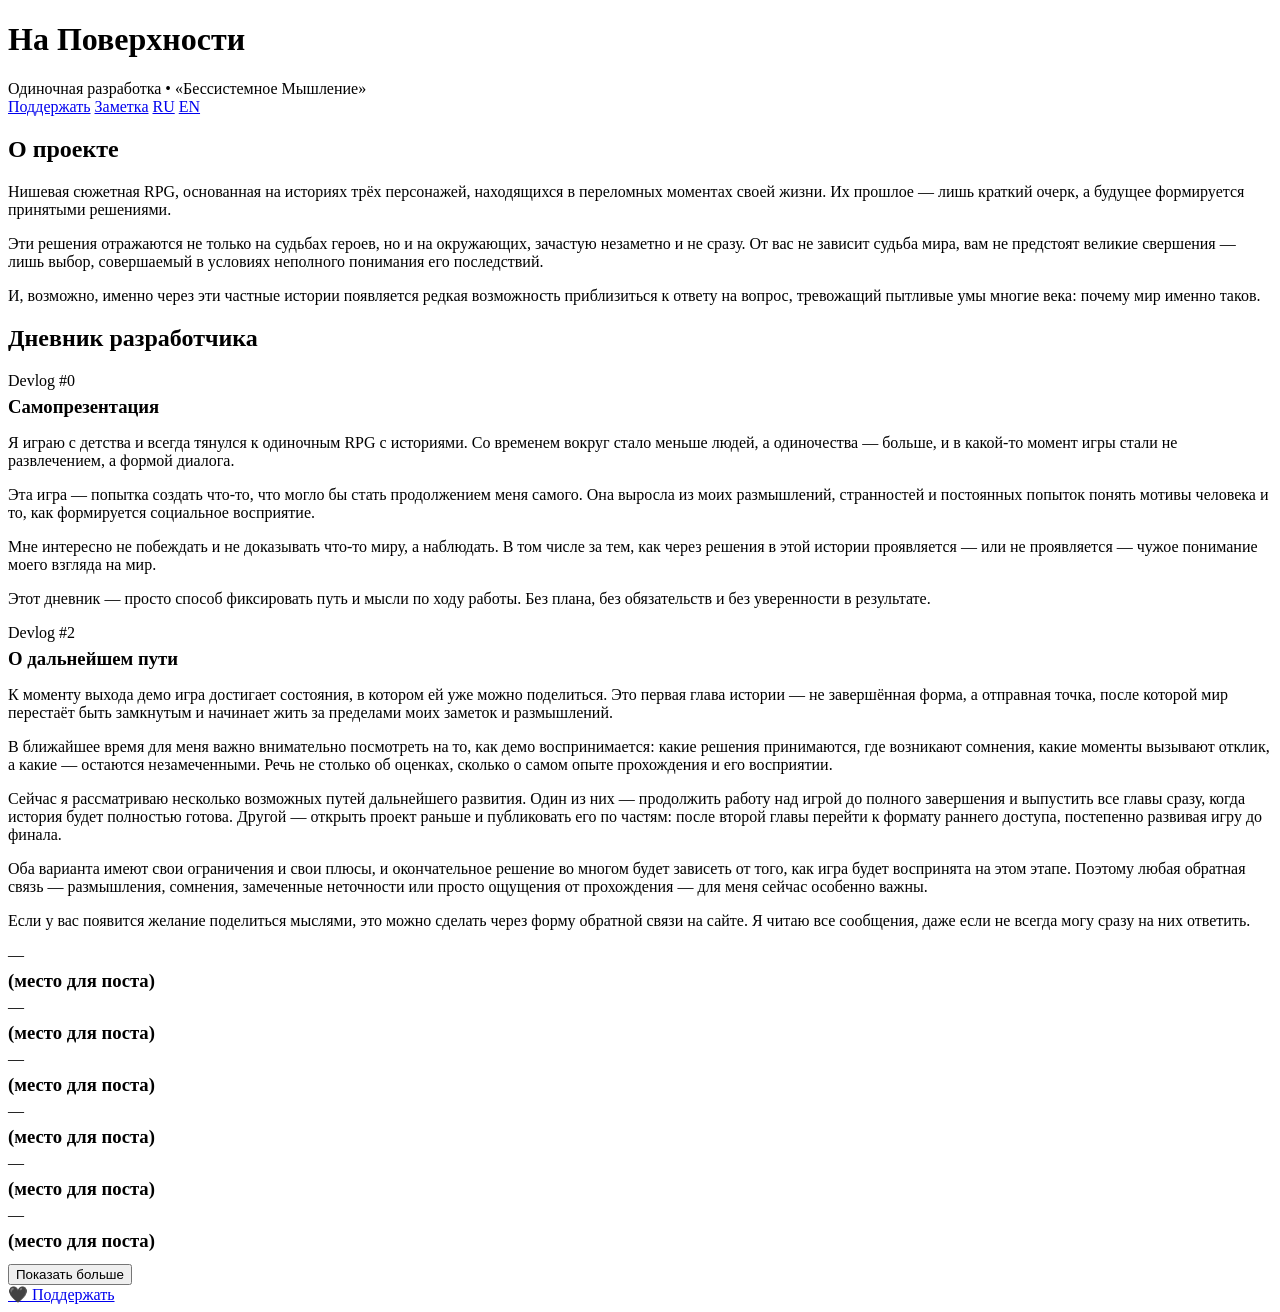
==== index.html @ c040f596 "Update index.html" ====
<!DOCTYPE html>
<html lang="ru">
<head>
  <meta charset="UTF-8" />
  <meta name="viewport" content="width=device-width, initial-scale=1"/>
  <title>На Поверхности — дневник разработки</title>
  <meta name="robots" content="noindex, nofollow">
  <link rel="stylesheet" href="/OnSurface/assets/css/style.css?v=3">
</head>
<body>
  <div class="container">
    <header class="header">
      <div class="brand">
        <h1>На Поверхности</h1>
        <div class="byline">Одиночная разработка • «Бессистемное Мышление»</div>
      </div>

      <nav class="nav">
        <a href="/OnSurface/support.html">Поддержать</a>
        <a href="/OnSurface/feedback.html">Заметка</a>
        <span class="lang">
          <a class="active" href="/OnSurface/">RU</a>
          <a href="/OnSurface/en/">EN</a>
        </span>
      </nav>
    </header>

    <!-- Start_Hintergrund as mood background (no side image) -->
    <section class="block hero-bg">
      <h2>О проекте</h2>
      <p>
        Нишевая сюжетная RPG, основанная на историях трёх персонажей, находящихся в переломных моментах своей жизни.
        Их прошлое — лишь краткий очерк, а будущее формируется принятыми решениями.
      </p>
      <p class="muted">
        Эти решения отражаются не только на судьбах героев, но и на окружающих, зачастую незаметно и не сразу.
        От вас не зависит судьба мира, вам не предстоят великие свершения — лишь выбор,
        совершаемый в условиях неполного понимания его последствий.
      </p>
      <p class="muted">
        И, возможно, именно через эти частные истории появляется редкая возможность приблизиться к ответу на вопрос,
        тревожащий пытливые умы многие века: почему мир именно таков.
      </p>
    </section>

    <section class="block">
      <h2>Дневник разработчика</h2>

      <!-- Devlog #0 -->
      <div class="post-item">
        <div class="muted">Devlog #0</div>
        <h3 style="margin:6px 0 6px;">Самопрезентация</h3>

        <p>
          Я играю с детства и всегда тянулся к одиночным RPG с историями.
          Со временем вокруг стало меньше людей, а одиночества — больше,
          и в какой-то момент игры стали не развлечением, а формой диалога.
        </p>

        <p>
          Эта игра — попытка создать что-то, что могло бы стать продолжением меня самого.
          Она выросла из моих размышлений, странностей и постоянных попыток понять мотивы
          человека и то, как формируется социальное восприятие.
        </p>

        <p>
          Мне интересно не побеждать и не доказывать что-то миру, а наблюдать.
          В том числе за тем, как через решения в этой истории проявляется —
          или не проявляется — чужое понимание моего взгляда на мир.
        </p>

        <p class="muted">
          Этот дневник — просто способ фиксировать путь и мысли по ходу работы.
          Без плана, без обязательств и без уверенности в результате.
        </p>
      </div>

      <!-- Devlog #2 -->
      <div class="post-item">
        <div class="muted">Devlog #2</div>
        <h3 style="margin:6px 0 6px;">О дальнейшем пути</h3>

        <p>
          К моменту выхода демо игра достигает состояния, в котором ей уже можно поделиться.
          Это первая глава истории — не завершённая форма, а отправная точка, после которой мир
          перестаёт быть замкнутым и начинает жить за пределами моих заметок и размышлений.
        </p>

        <p>
          В ближайшее время для меня важно внимательно посмотреть на то, как демо воспринимается:
          какие решения принимаются, где возникают сомнения, какие моменты вызывают отклик, а какие —
          остаются незамеченными. Речь не столько об оценках, сколько о самом опыте прохождения и его восприятии.
        </p>

        <p>
          Сейчас я рассматриваю несколько возможных путей дальнейшего развития.
          Один из них — продолжить работу над игрой до полного завершения и выпустить все главы сразу,
          когда история будет полностью готова. Другой — открыть проект раньше и публиковать его по частям:
          после второй главы перейти к формату раннего доступа, постепенно развивая игру до финала.
        </p>

        <p>
          Оба варианта имеют свои ограничения и свои плюсы, и окончательное решение во многом будет зависеть
          от того, как игра будет воспринята на этом этапе. Поэтому любая обратная связь — размышления,
          сомнения, замеченные неточности или просто ощущения от прохождения — для меня сейчас особенно важны.
        </p>

        <p class="muted">
          Если у вас появится желание поделиться мыслями, это можно сделать через форму обратной связи на сайте.
          Я читаю все сообщения, даже если не всегда могу сразу на них ответить.
        </p>
      </div>

      <div data-posts data-initial="5">
        <article class="post-item" data-post>
          <div class="muted">—</div>
          <h3 style="margin:6px 0;">(место для поста)</h3>
        </article>
        <article class="post-item" data-post><div class="muted">—</div><h3 style="margin:6px 0;">(место для поста)</h3></article>
        <article class="post-item" data-post><div class="muted">—</div><h3 style="margin:6px 0;">(место для поста)</h3></article>
        <article class="post-item" data-post><div class="muted">—</div><h3 style="margin:6px 0;">(место для поста)</h3></article>
        <article class="post-item" data-post><div class="muted">—</div><h3 style="margin:6px 0;">(место для поста)</h3></article>
        <article class="post-item" data-post><div class="muted">—</div><h3 style="margin:6px 0;">(место для поста)</h3></article>
      </div>

      <div style="display:flex;gap:10px;align-items:center;margin-top:12px;">
        <button class="btn" data-load-more>Показать больше</button>
        <span class="muted" style="font-size:13px;" data-load-note></span>
      </div>
    </section>
  </div>

  <div class="floating-support">
    <a href="/OnSurface/support.html">🖤 Поддержать</a>
  </div>

  <script src="/OnSurface/assets/js/main.js"></script>
</body>
</html>
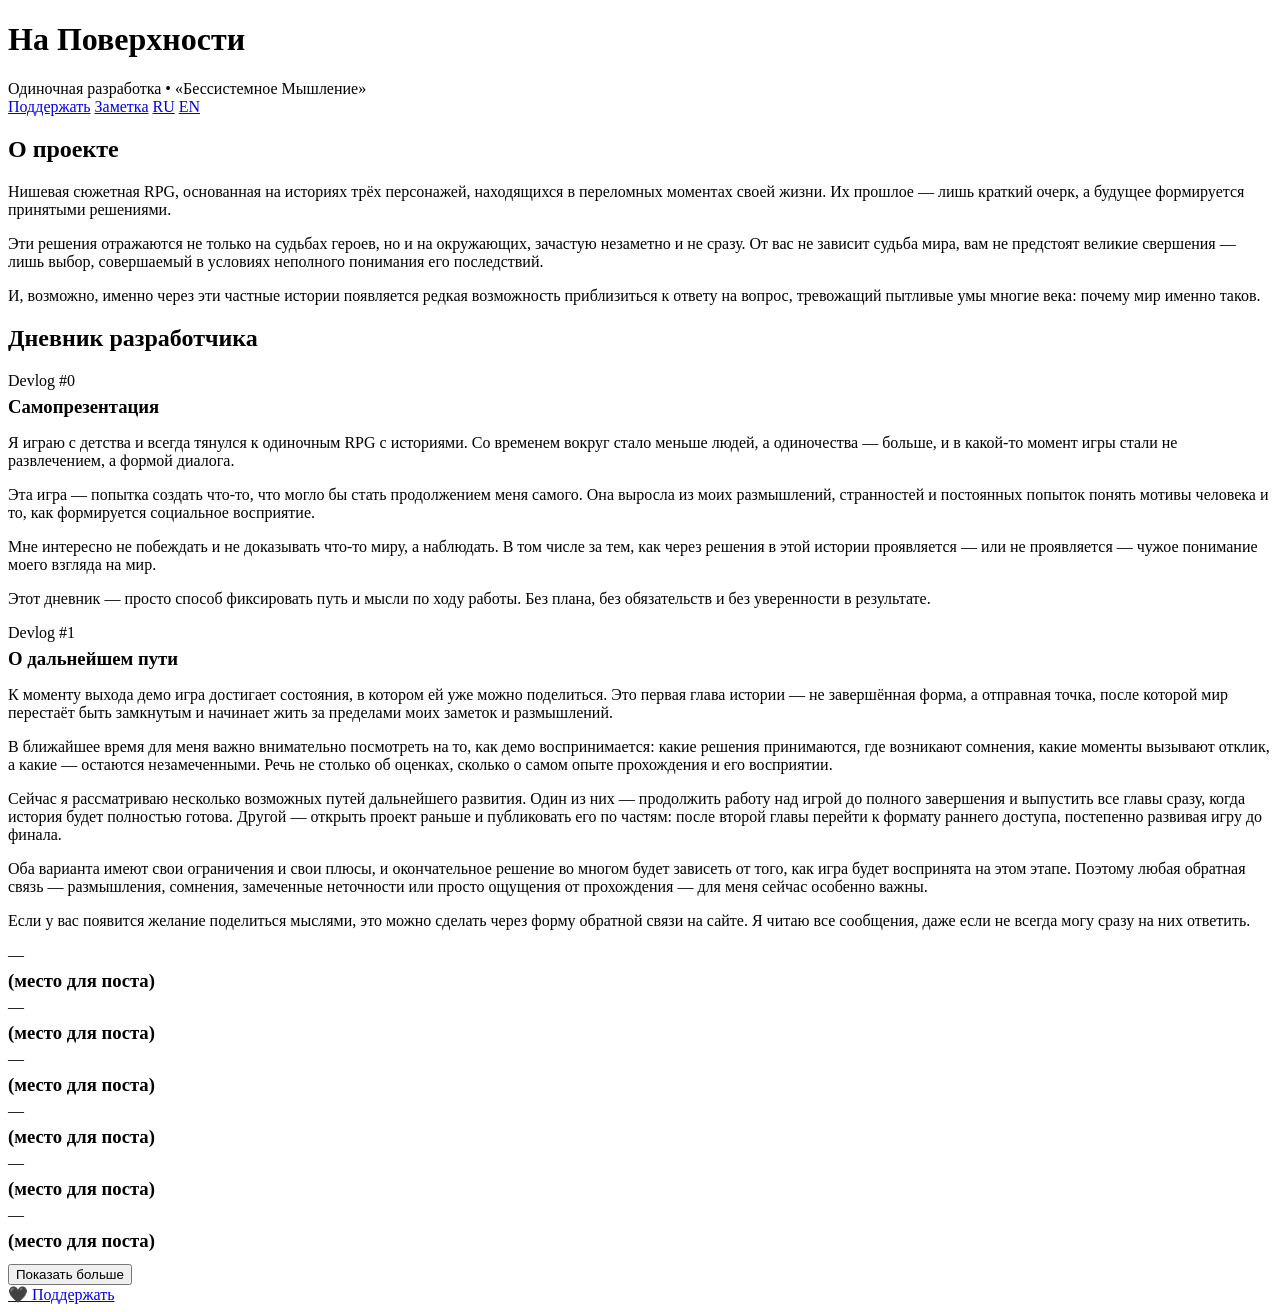
==== commit 11881b80: "Update index.html" ====
--- a/index.html
+++ b/index.html
@@ -7,7 +7,7 @@
   <meta name="robots" content="noindex, nofollow">
   <link rel="stylesheet" href="/OnSurface/assets/css/style.css?v=3">
 </head>
-<body>
+<body class="home-bg">
   <div class="container">
     <header class="header">
       <div class="brand">
@@ -75,9 +75,9 @@
         </p>
       </div>
 
-      <!-- Devlog #2 -->
+      <!-- Devlog #1 -->
       <div class="post-item">
-        <div class="muted">Devlog #2</div>
+        <div class="muted">Devlog #1</div>
         <h3 style="margin:6px 0 6px;">О дальнейшем пути</h3>
 
         <p>
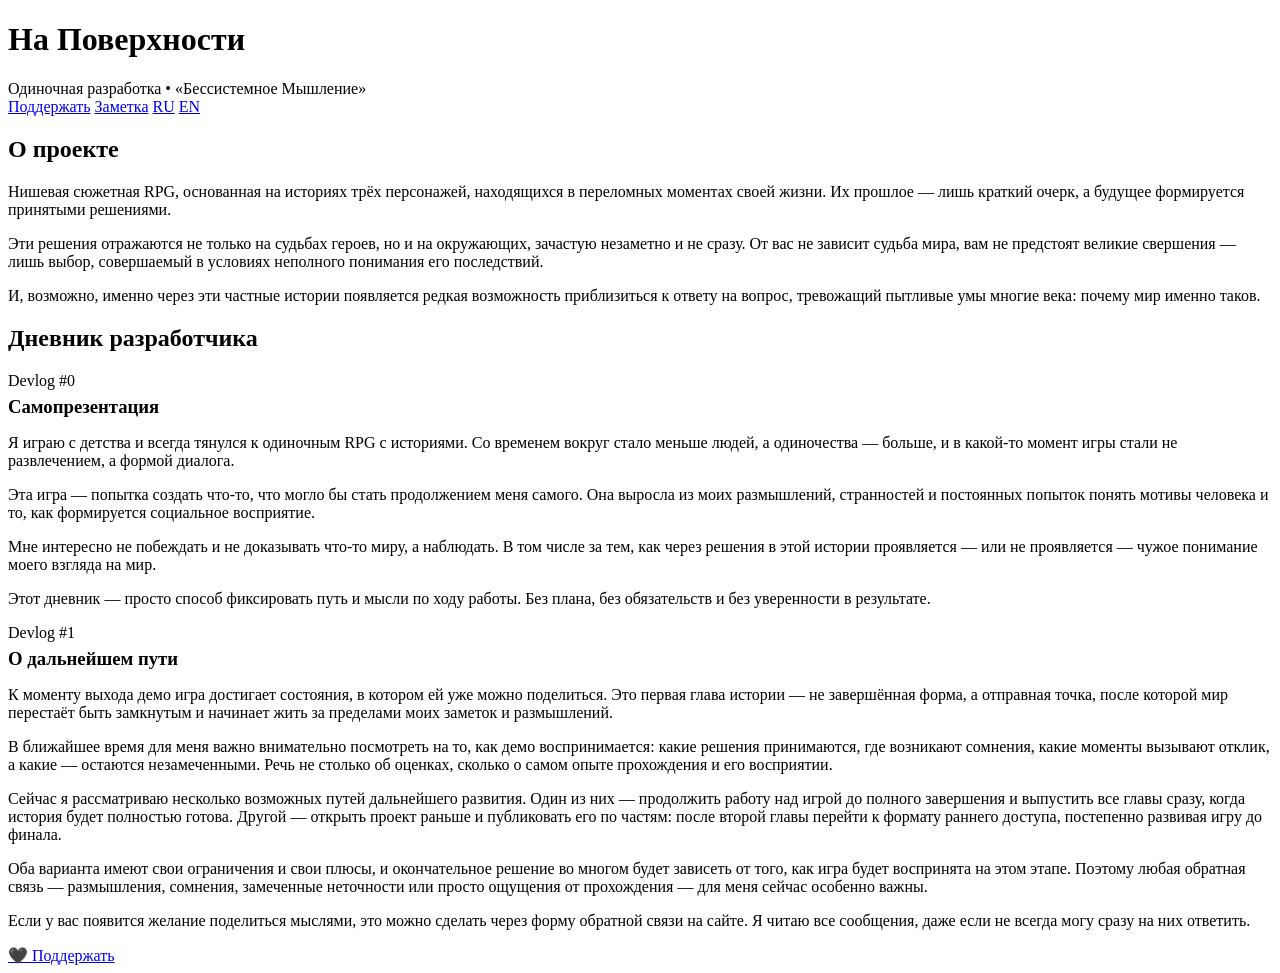
==== commit ff80f11a: "Update index.html" ====
--- a/index.html
+++ b/index.html
@@ -111,24 +111,7 @@
         </p>
       </div>
 
-      <div data-posts data-initial="5">
-        <article class="post-item" data-post>
-          <div class="muted">—</div>
-          <h3 style="margin:6px 0;">(место для поста)</h3>
-        </article>
-        <article class="post-item" data-post><div class="muted">—</div><h3 style="margin:6px 0;">(место для поста)</h3></article>
-        <article class="post-item" data-post><div class="muted">—</div><h3 style="margin:6px 0;">(место для поста)</h3></article>
-        <article class="post-item" data-post><div class="muted">—</div><h3 style="margin:6px 0;">(место для поста)</h3></article>
-        <article class="post-item" data-post><div class="muted">—</div><h3 style="margin:6px 0;">(место для поста)</h3></article>
-        <article class="post-item" data-post><div class="muted">—</div><h3 style="margin:6px 0;">(место для поста)</h3></article>
-      </div>
 
-      <div style="display:flex;gap:10px;align-items:center;margin-top:12px;">
-        <button class="btn" data-load-more>Показать больше</button>
-        <span class="muted" style="font-size:13px;" data-load-note></span>
-      </div>
-    </section>
-  </div>
 
   <div class="floating-support">
     <a href="/OnSurface/support.html">🖤 Поддержать</a>
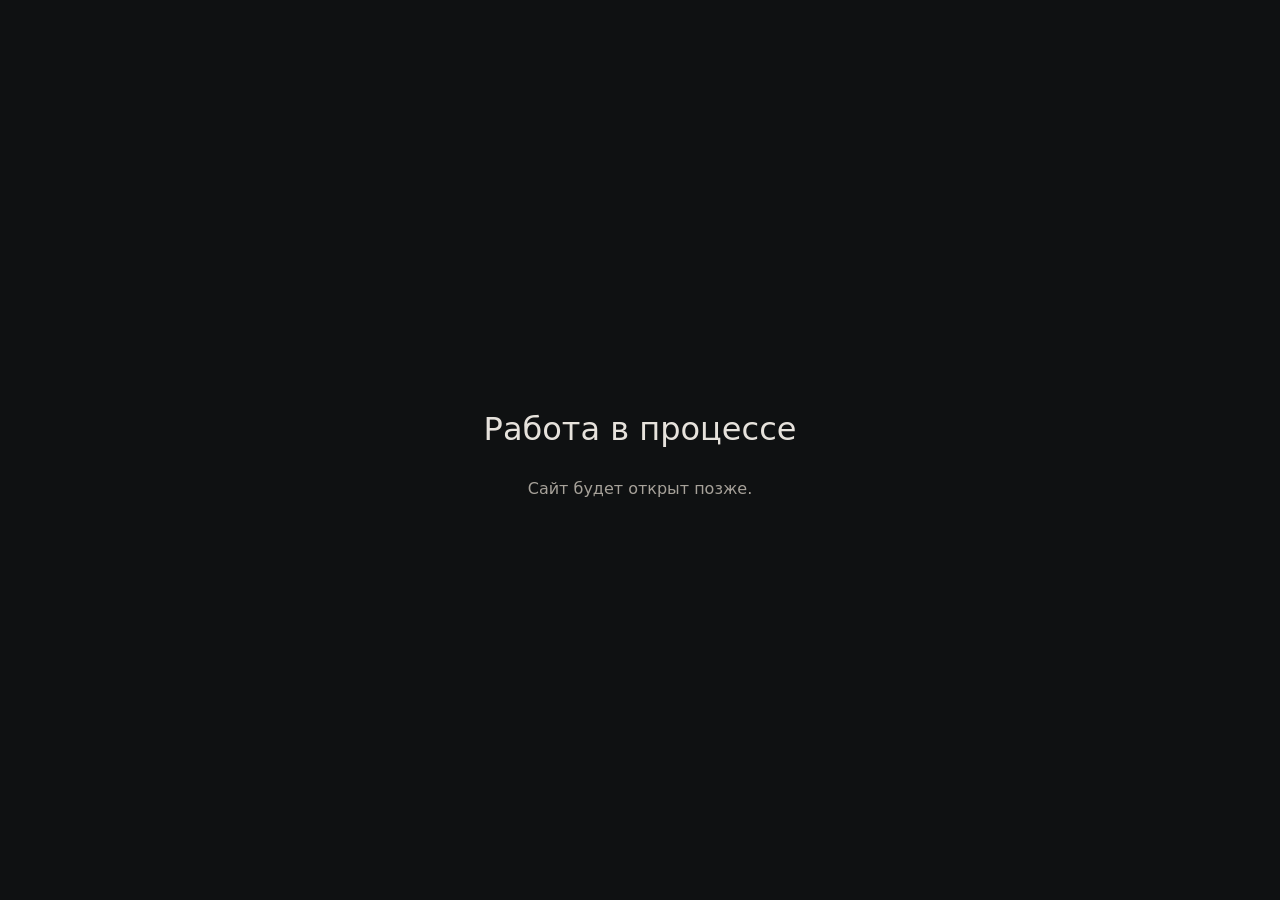
==== commit 67c75c87: "Update index.html" ====
--- a/index.html
+++ b/index.html
@@ -1,125 +1,30 @@
 <!DOCTYPE html>
 <html lang="ru">
 <head>
-  <meta charset="UTF-8" />
-  <meta name="viewport" content="width=device-width, initial-scale=1"/>
-  <title>На Поверхности — дневник разработки</title>
+  <meta charset="UTF-8">
+  <title>Доктрина Поверхности: Кратер</title>
   <meta name="robots" content="noindex, nofollow">
-  <link rel="stylesheet" href="/OnSurface/assets/css/style.css?v=3">
+  <style>
+    body{
+      margin:0;
+      background:#0f1112;
+      color:#e6e2dc;
+      font:16px/1.6 system-ui, sans-serif;
+      display:flex;
+      align-items:center;
+      justify-content:center;
+      height:100vh;
+      text-align:center;
+    }
+    .wrap{max-width:520px;padding:20px}
+    h1{font-weight:500}
+    p{color:#a7a29a}
+  </style>
 </head>
-<body class="home-bg">
-  <div class="container">
-    <header class="header">
-      <div class="brand">
-        <h1>На Поверхности</h1>
-        <div class="byline">Одиночная разработка • «Бессистемное Мышление»</div>
-      </div>
-
-      <nav class="nav">
-        <a href="/OnSurface/support.html">Поддержать</a>
-        <a href="/OnSurface/feedback.html">Заметка</a>
-        <span class="lang">
-          <a class="active" href="/OnSurface/">RU</a>
-          <a href="/OnSurface/en/">EN</a>
-        </span>
-      </nav>
-    </header>
-
-    <!-- Start_Hintergrund as mood background (no side image) -->
-    <section class="block hero-bg">
-      <h2>О проекте</h2>
-      <p>
-        Нишевая сюжетная RPG, основанная на историях трёх персонажей, находящихся в переломных моментах своей жизни.
-        Их прошлое — лишь краткий очерк, а будущее формируется принятыми решениями.
-      </p>
-      <p class="muted">
-        Эти решения отражаются не только на судьбах героев, но и на окружающих, зачастую незаметно и не сразу.
-        От вас не зависит судьба мира, вам не предстоят великие свершения — лишь выбор,
-        совершаемый в условиях неполного понимания его последствий.
-      </p>
-      <p class="muted">
-        И, возможно, именно через эти частные истории появляется редкая возможность приблизиться к ответу на вопрос,
-        тревожащий пытливые умы многие века: почему мир именно таков.
-      </p>
-    </section>
-
-    <section class="block">
-      <h2>Дневник разработчика</h2>
-
-      <!-- Devlog #0 -->
-      <div class="post-item">
-        <div class="muted">Devlog #0</div>
-        <h3 style="margin:6px 0 6px;">Самопрезентация</h3>
-
-        <p>
-          Я играю с детства и всегда тянулся к одиночным RPG с историями.
-          Со временем вокруг стало меньше людей, а одиночества — больше,
-          и в какой-то момент игры стали не развлечением, а формой диалога.
-        </p>
-
-        <p>
-          Эта игра — попытка создать что-то, что могло бы стать продолжением меня самого.
-          Она выросла из моих размышлений, странностей и постоянных попыток понять мотивы
-          человека и то, как формируется социальное восприятие.
-        </p>
-
-        <p>
-          Мне интересно не побеждать и не доказывать что-то миру, а наблюдать.
-          В том числе за тем, как через решения в этой истории проявляется —
-          или не проявляется — чужое понимание моего взгляда на мир.
-        </p>
-
-        <p class="muted">
-          Этот дневник — просто способ фиксировать путь и мысли по ходу работы.
-          Без плана, без обязательств и без уверенности в результате.
-        </p>
-      </div>
-
-      <!-- Devlog #1 -->
-      <div class="post-item">
-        <div class="muted">Devlog #1</div>
-        <h3 style="margin:6px 0 6px;">О дальнейшем пути</h3>
-
-        <p>
-          К моменту выхода демо игра достигает состояния, в котором ей уже можно поделиться.
-          Это первая глава истории — не завершённая форма, а отправная точка, после которой мир
-          перестаёт быть замкнутым и начинает жить за пределами моих заметок и размышлений.
-        </p>
-
-        <p>
-          В ближайшее время для меня важно внимательно посмотреть на то, как демо воспринимается:
-          какие решения принимаются, где возникают сомнения, какие моменты вызывают отклик, а какие —
-          остаются незамеченными. Речь не столько об оценках, сколько о самом опыте прохождения и его восприятии.
-        </p>
-
-        <p>
-          Сейчас я рассматриваю несколько возможных путей дальнейшего развития.
-          Один из них — продолжить работу над игрой до полного завершения и выпустить все главы сразу,
-          когда история будет полностью готова. Другой — открыть проект раньше и публиковать его по частям:
-          после второй главы перейти к формату раннего доступа, постепенно развивая игру до финала.
-        </p>
-
-        <p>
-          Оба варианта имеют свои ограничения и свои плюсы, и окончательное решение во многом будет зависеть
-          от того, как игра будет воспринята на этом этапе. Поэтому любая обратная связь — размышления,
-          сомнения, замеченные неточности или просто ощущения от прохождения — для меня сейчас особенно важны.
-        </p>
-
-        <p class="muted">
-          Если у вас появится желание поделиться мыслями, это можно сделать через форму обратной связи на сайте.
-          Я читаю все сообщения, даже если не всегда могу сразу на них ответить.
-        </p>
-      </div>
-
-
-
-  <div class="floating-support">
-    <a href="/OnSurface/support.html">🖤 Поддержать</a>
+<body>
+  <div class="wrap">
+    <h1>Работа в процессе</h1>
+    <p>Сайт будет открыт позже.</p>
   </div>
-
-  <script src="/OnSurface/assets/js/main.js"></script>
 </body>
 </html>
-
-
-
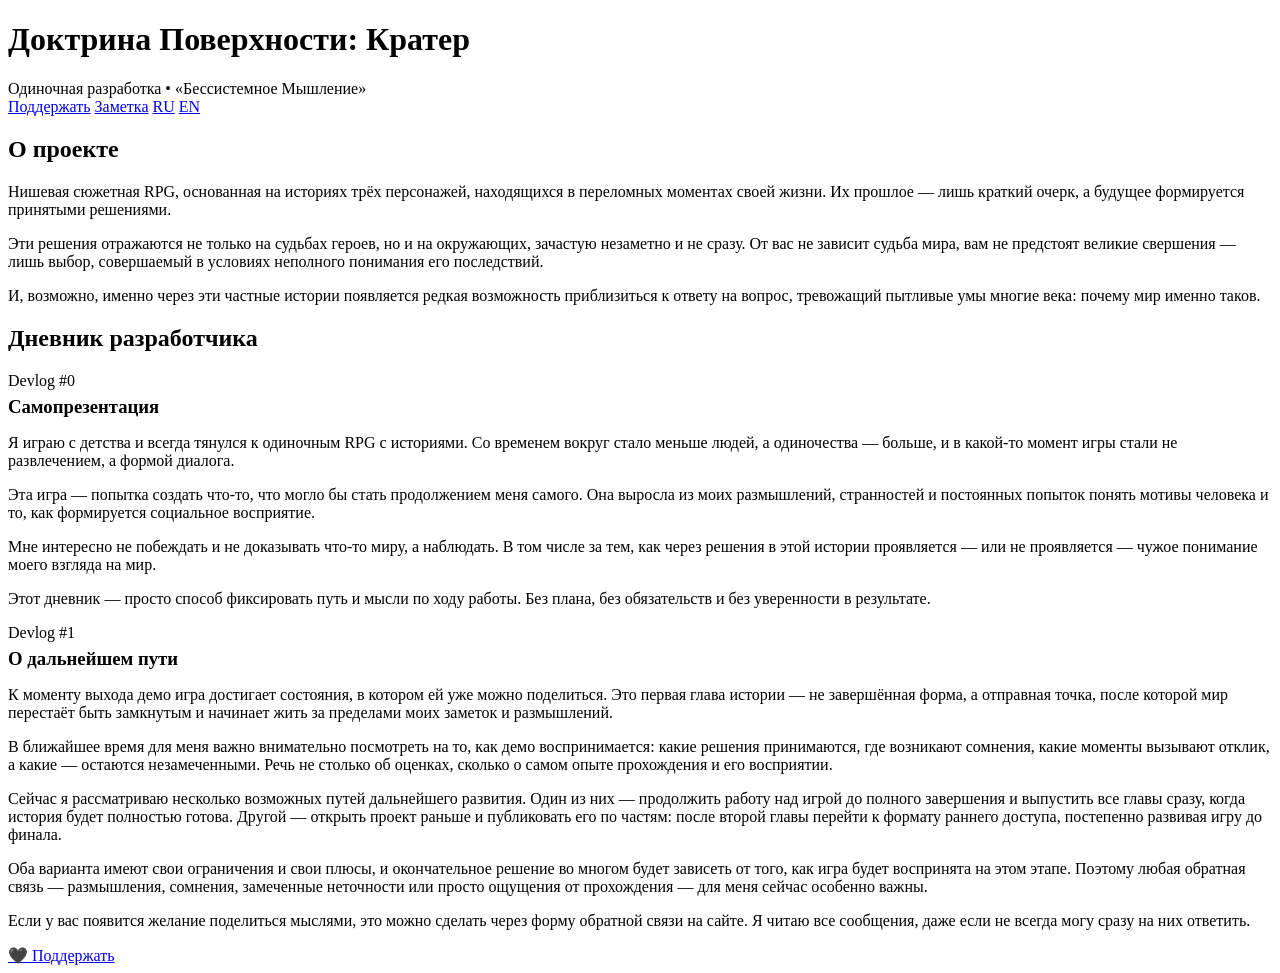
==== commit 55feb9f4: "Update index.html" ====
--- a/index.html
+++ b/index.html
@@ -1,30 +1,125 @@
 <!DOCTYPE html>
 <html lang="ru">
 <head>
-  <meta charset="UTF-8">
-  <title>Доктрина Поверхности: Кратер</title>
+  <meta charset="UTF-8" />
+  <meta name="viewport" content="width=device-width, initial-scale=1"/>
+  <title>Доктрина Поверхности: Кратер — дневник разработки</title>
   <meta name="robots" content="noindex, nofollow">
-  <style>
-    body{
-      margin:0;
-      background:#0f1112;
-      color:#e6e2dc;
-      font:16px/1.6 system-ui, sans-serif;
-      display:flex;
-      align-items:center;
-      justify-content:center;
-      height:100vh;
-      text-align:center;
-    }
-    .wrap{max-width:520px;padding:20px}
-    h1{font-weight:500}
-    p{color:#a7a29a}
-  </style>
+  <link rel="stylesheet" href="/OnSurface/assets/css/style.css?v=3">
 </head>
-<body>
-  <div class="wrap">
-    <h1>Работа в процессе</h1>
-    <p>Сайт будет открыт позже.</p>
+<body class="home-bg">
+  <div class="container">
+    <header class="header">
+      <div class="brand">
+        <h1>Доктрина Поверхности: Кратер</h1>
+        <div class="byline">Одиночная разработка • «Бессистемное Мышление»</div>
+      </div>
+
+      <nav class="nav">
+        <a href="/OnSurface/support.html">Поддержать</a>
+        <a href="/OnSurface/feedback.html">Заметка</a>
+        <span class="lang">
+          <a class="active" href="/OnSurface/">RU</a>
+          <a href="/OnSurface/en/">EN</a>
+        </span>
+      </nav>
+    </header>
+
+    <!-- Start_Hintergrund as mood background (no side image) -->
+    <section class="block hero-bg">
+      <h2>О проекте</h2>
+      <p>
+        Нишевая сюжетная RPG, основанная на историях трёх персонажей, находящихся в переломных моментах своей жизни.
+        Их прошлое — лишь краткий очерк, а будущее формируется принятыми решениями.
+      </p>
+      <p class="muted">
+        Эти решения отражаются не только на судьбах героев, но и на окружающих, зачастую незаметно и не сразу.
+        От вас не зависит судьба мира, вам не предстоят великие свершения — лишь выбор,
+        совершаемый в условиях неполного понимания его последствий.
+      </p>
+      <p class="muted">
+        И, возможно, именно через эти частные истории появляется редкая возможность приблизиться к ответу на вопрос,
+        тревожащий пытливые умы многие века: почему мир именно таков.
+      </p>
+    </section>
+
+    <section class="block">
+      <h2>Дневник разработчика</h2>
+
+      <!-- Devlog #0 -->
+      <div class="post-item">
+        <div class="muted">Devlog #0</div>
+        <h3 style="margin:6px 0 6px;">Самопрезентация</h3>
+
+        <p>
+          Я играю с детства и всегда тянулся к одиночным RPG с историями.
+          Со временем вокруг стало меньше людей, а одиночества — больше,
+          и в какой-то момент игры стали не развлечением, а формой диалога.
+        </p>
+
+        <p>
+          Эта игра — попытка создать что-то, что могло бы стать продолжением меня самого.
+          Она выросла из моих размышлений, странностей и постоянных попыток понять мотивы
+          человека и то, как формируется социальное восприятие.
+        </p>
+
+        <p>
+          Мне интересно не побеждать и не доказывать что-то миру, а наблюдать.
+          В том числе за тем, как через решения в этой истории проявляется —
+          или не проявляется — чужое понимание моего взгляда на мир.
+        </p>
+
+        <p class="muted">
+          Этот дневник — просто способ фиксировать путь и мысли по ходу работы.
+          Без плана, без обязательств и без уверенности в результате.
+        </p>
+      </div>
+
+      <!-- Devlog #1 -->
+      <div class="post-item">
+        <div class="muted">Devlog #1</div>
+        <h3 style="margin:6px 0 6px;">О дальнейшем пути</h3>
+
+        <p>
+          К моменту выхода демо игра достигает состояния, в котором ей уже можно поделиться.
+          Это первая глава истории — не завершённая форма, а отправная точка, после которой мир
+          перестаёт быть замкнутым и начинает жить за пределами моих заметок и размышлений.
+        </p>
+
+        <p>
+          В ближайшее время для меня важно внимательно посмотреть на то, как демо воспринимается:
+          какие решения принимаются, где возникают сомнения, какие моменты вызывают отклик, а какие —
+          остаются незамеченными. Речь не столько об оценках, сколько о самом опыте прохождения и его восприятии.
+        </p>
+
+        <p>
+          Сейчас я рассматриваю несколько возможных путей дальнейшего развития.
+          Один из них — продолжить работу над игрой до полного завершения и выпустить все главы сразу,
+          когда история будет полностью готова. Другой — открыть проект раньше и публиковать его по частям:
+          после второй главы перейти к формату раннего доступа, постепенно развивая игру до финала.
+        </p>
+
+        <p>
+          Оба варианта имеют свои ограничения и свои плюсы, и окончательное решение во многом будет зависеть
+          от того, как игра будет воспринята на этом этапе. Поэтому любая обратная связь — размышления,
+          сомнения, замеченные неточности или просто ощущения от прохождения — для меня сейчас особенно важны.
+        </p>
+
+        <p class="muted">
+          Если у вас появится желание поделиться мыслями, это можно сделать через форму обратной связи на сайте.
+          Я читаю все сообщения, даже если не всегда могу сразу на них ответить.
+        </p>
+      </div>
+
+
+
+  <div class="floating-support">
+    <a href="/OnSurface/support.html">🖤 Поддержать</a>
   </div>
+
+  <script src="/OnSurface/assets/js/main.js"></script>
 </body>
 </html>
+
+
+
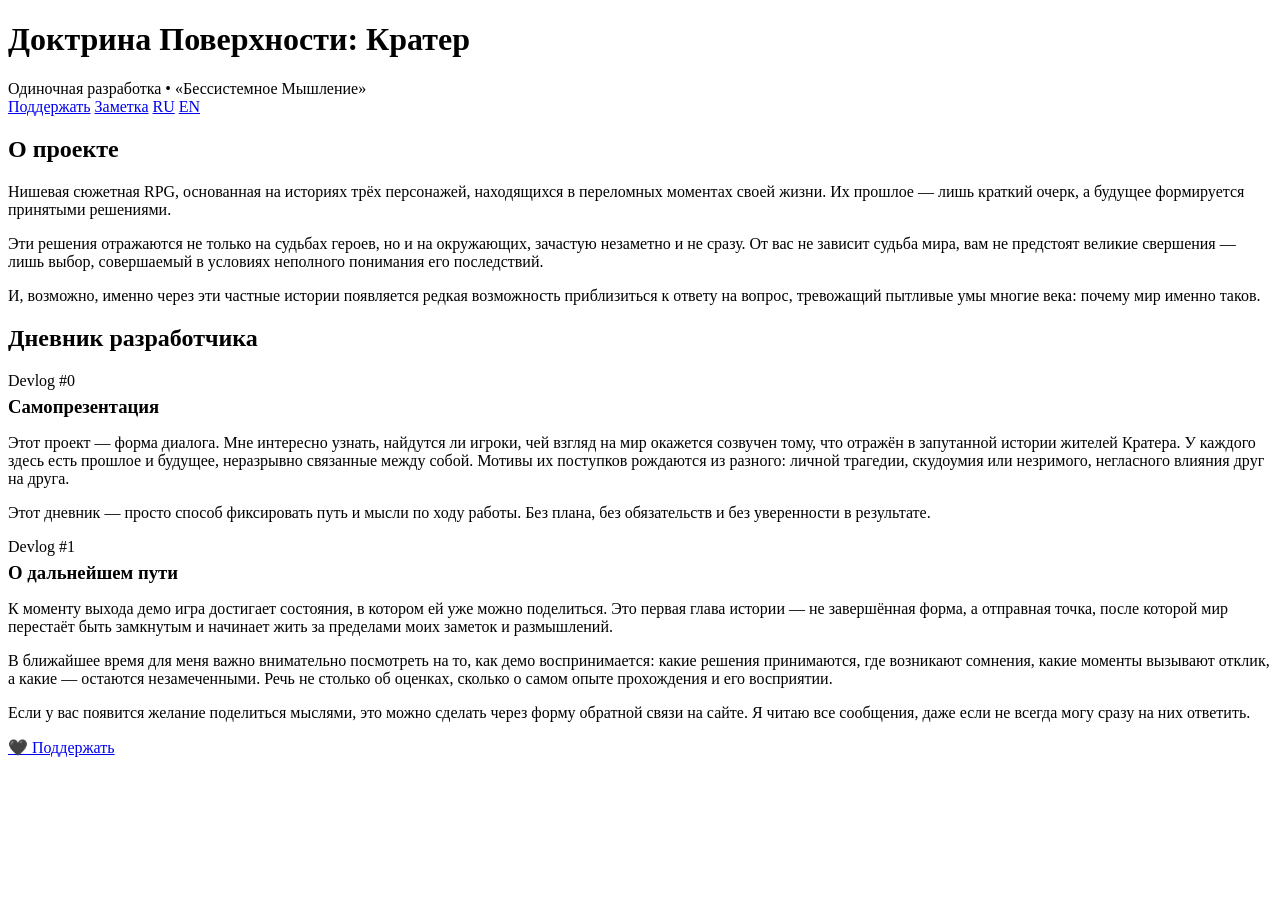
==== commit eb537a1f: "Update index.html" ====
--- a/index.html
+++ b/index.html
@@ -52,21 +52,9 @@
         <h3 style="margin:6px 0 6px;">Самопрезентация</h3>
 
         <p>
-          Я играю с детства и всегда тянулся к одиночным RPG с историями.
-          Со временем вокруг стало меньше людей, а одиночества — больше,
-          и в какой-то момент игры стали не развлечением, а формой диалога.
-        </p>
-
-        <p>
-          Эта игра — попытка создать что-то, что могло бы стать продолжением меня самого.
-          Она выросла из моих размышлений, странностей и постоянных попыток понять мотивы
-          человека и то, как формируется социальное восприятие.
-        </p>
-
-        <p>
-          Мне интересно не побеждать и не доказывать что-то миру, а наблюдать.
-          В том числе за тем, как через решения в этой истории проявляется —
-          или не проявляется — чужое понимание моего взгляда на мир.
+          Этот проект — форма диалога. Мне интересно узнать, найдутся ли игроки, чей взгляд на мир окажется созвучен тому, 
+          что отражён в запутанной истории жителей Кратера. У каждого здесь есть прошлое и будущее, неразрывно связанные между собой. 
+          Мотивы их поступков рождаются из разного: личной трагедии, скудоумия или незримого, негласного влияния друг на друга.
         </p>
 
         <p class="muted">
@@ -92,19 +80,6 @@
           остаются незамеченными. Речь не столько об оценках, сколько о самом опыте прохождения и его восприятии.
         </p>
 
-        <p>
-          Сейчас я рассматриваю несколько возможных путей дальнейшего развития.
-          Один из них — продолжить работу над игрой до полного завершения и выпустить все главы сразу,
-          когда история будет полностью готова. Другой — открыть проект раньше и публиковать его по частям:
-          после второй главы перейти к формату раннего доступа, постепенно развивая игру до финала.
-        </p>
-
-        <p>
-          Оба варианта имеют свои ограничения и свои плюсы, и окончательное решение во многом будет зависеть
-          от того, как игра будет воспринята на этом этапе. Поэтому любая обратная связь — размышления,
-          сомнения, замеченные неточности или просто ощущения от прохождения — для меня сейчас особенно важны.
-        </p>
-
         <p class="muted">
           Если у вас появится желание поделиться мыслями, это можно сделать через форму обратной связи на сайте.
           Я читаю все сообщения, даже если не всегда могу сразу на них ответить.
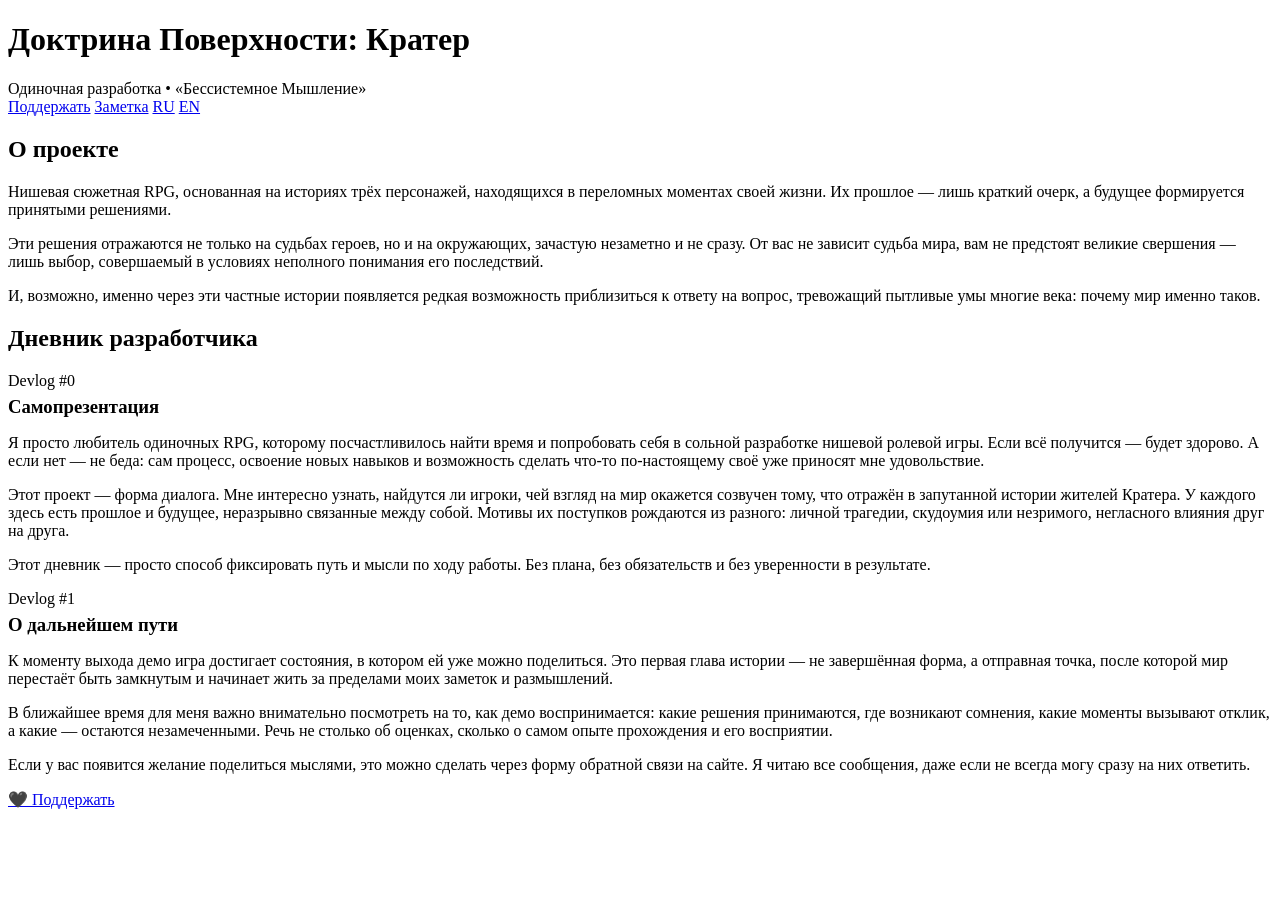
==== commit e2b92a7d: "Update index.html" ====
--- a/index.html
+++ b/index.html
@@ -52,11 +52,17 @@
         <h3 style="margin:6px 0 6px;">Самопрезентация</h3>
 
         <p>
+         Я просто любитель одиночных RPG, которому посчастливилось найти время и попробовать себя в сольной разработке нишевой ролевой игры. 
+          Если всё получится — будет здорово. А если нет — не беда: сам процесс, освоение новых навыков и возможность сделать что-то по-настоящему 
+          своё уже приносят мне удовольствие.
+        </p>
+        
+        <p>
           Этот проект — форма диалога. Мне интересно узнать, найдутся ли игроки, чей взгляд на мир окажется созвучен тому, 
           что отражён в запутанной истории жителей Кратера. У каждого здесь есть прошлое и будущее, неразрывно связанные между собой. 
           Мотивы их поступков рождаются из разного: личной трагедии, скудоумия или незримого, негласного влияния друг на друга.
         </p>
-
+        
         <p class="muted">
           Этот дневник — просто способ фиксировать путь и мысли по ходу работы.
           Без плана, без обязательств и без уверенности в результате.
